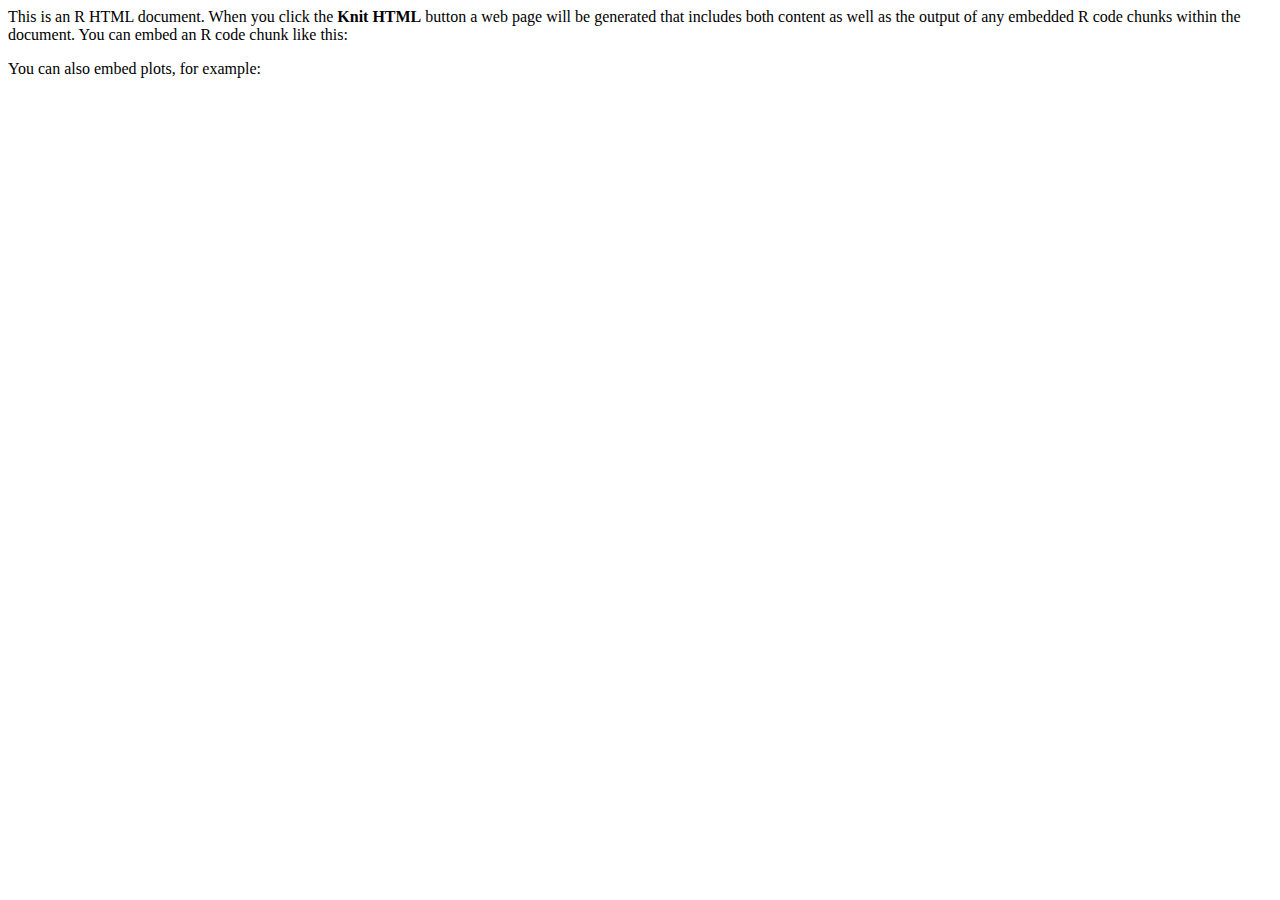
==== docs/index.html @ b330fb43 "Version 0.1.5" ====
<html>

<head>
<title>R Package phuse </title>
</head>

<body>

<p>This is an R HTML document. When you click the <b>Knit HTML</b> button a web page will be generated that includes both content as well as the output of any embedded R code chunks within the document. You can embed an R code chunk like this:</p>

<!--begin.rcode
summary(cars)
end.rcode-->

<p>You can also embed plots, for example:</p>

<!--begin.rcode fig.width=7, fig.height=6
plot(cars)
end.rcode-->

</body>
</html>
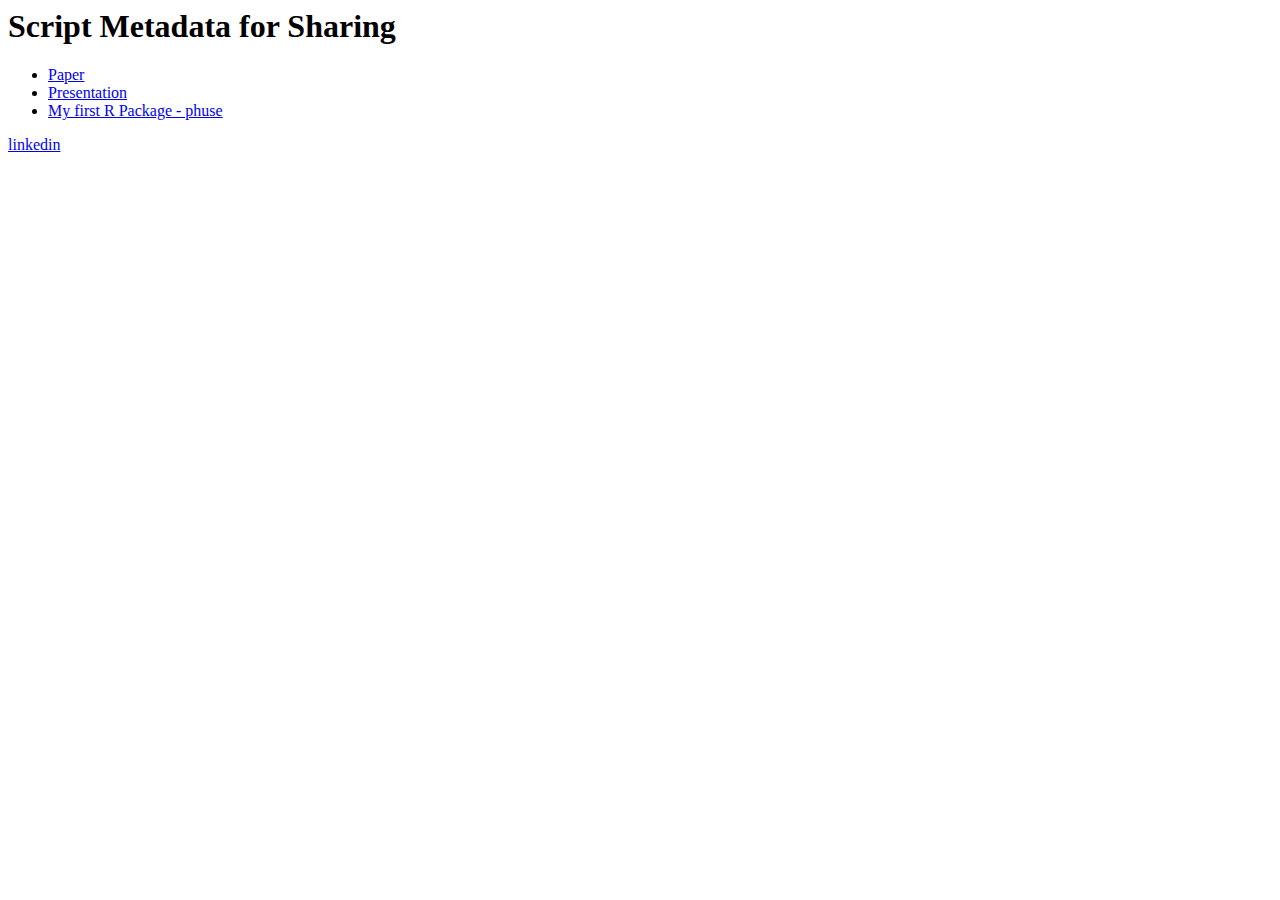
==== commit a800a028: "Updated index.html" ====
--- a/docs/index.html
+++ b/docs/index.html
@@ -5,18 +5,15 @@
 </head>
 
 <body>
+<h1>Script Metadata for Sharing </h1>
+<ul>
+  <li><a href="https://drive.google.com/open?id=0B6yBXwWAdpcTa05SdXZlX1U0LUU">Paper</a></li>
+  <li><a href="https://drive.google.com/open?id=0B6yBXwWAdpcTNElHQTE5N0pMR00">Presentation</a></li>
+  <li><a href="https://www.linkedin.com/pulse/my-first-r-package-phuse-hanming-tu/">My first R Package - phuse</a> </li>
+</ul>
 
-<p>This is an R HTML document. When you click the <b>Knit HTML</b> button a web page will be generated that includes both content as well as the output of any embedded R code chunks within the document. You can embed an R code chunk like this:</p>
-
-<!--begin.rcode
-summary(cars)
-end.rcode-->
-
-<p>You can also embed plots, for example:</p>
-
-<!--begin.rcode fig.width=7, fig.height=6
-plot(cars)
-end.rcode-->
-
+<footer>
+  <a href="https://www.linkedin.com/in/hanmingtu/">linkedin</a>
+</footer>
 </body>
 </html>
